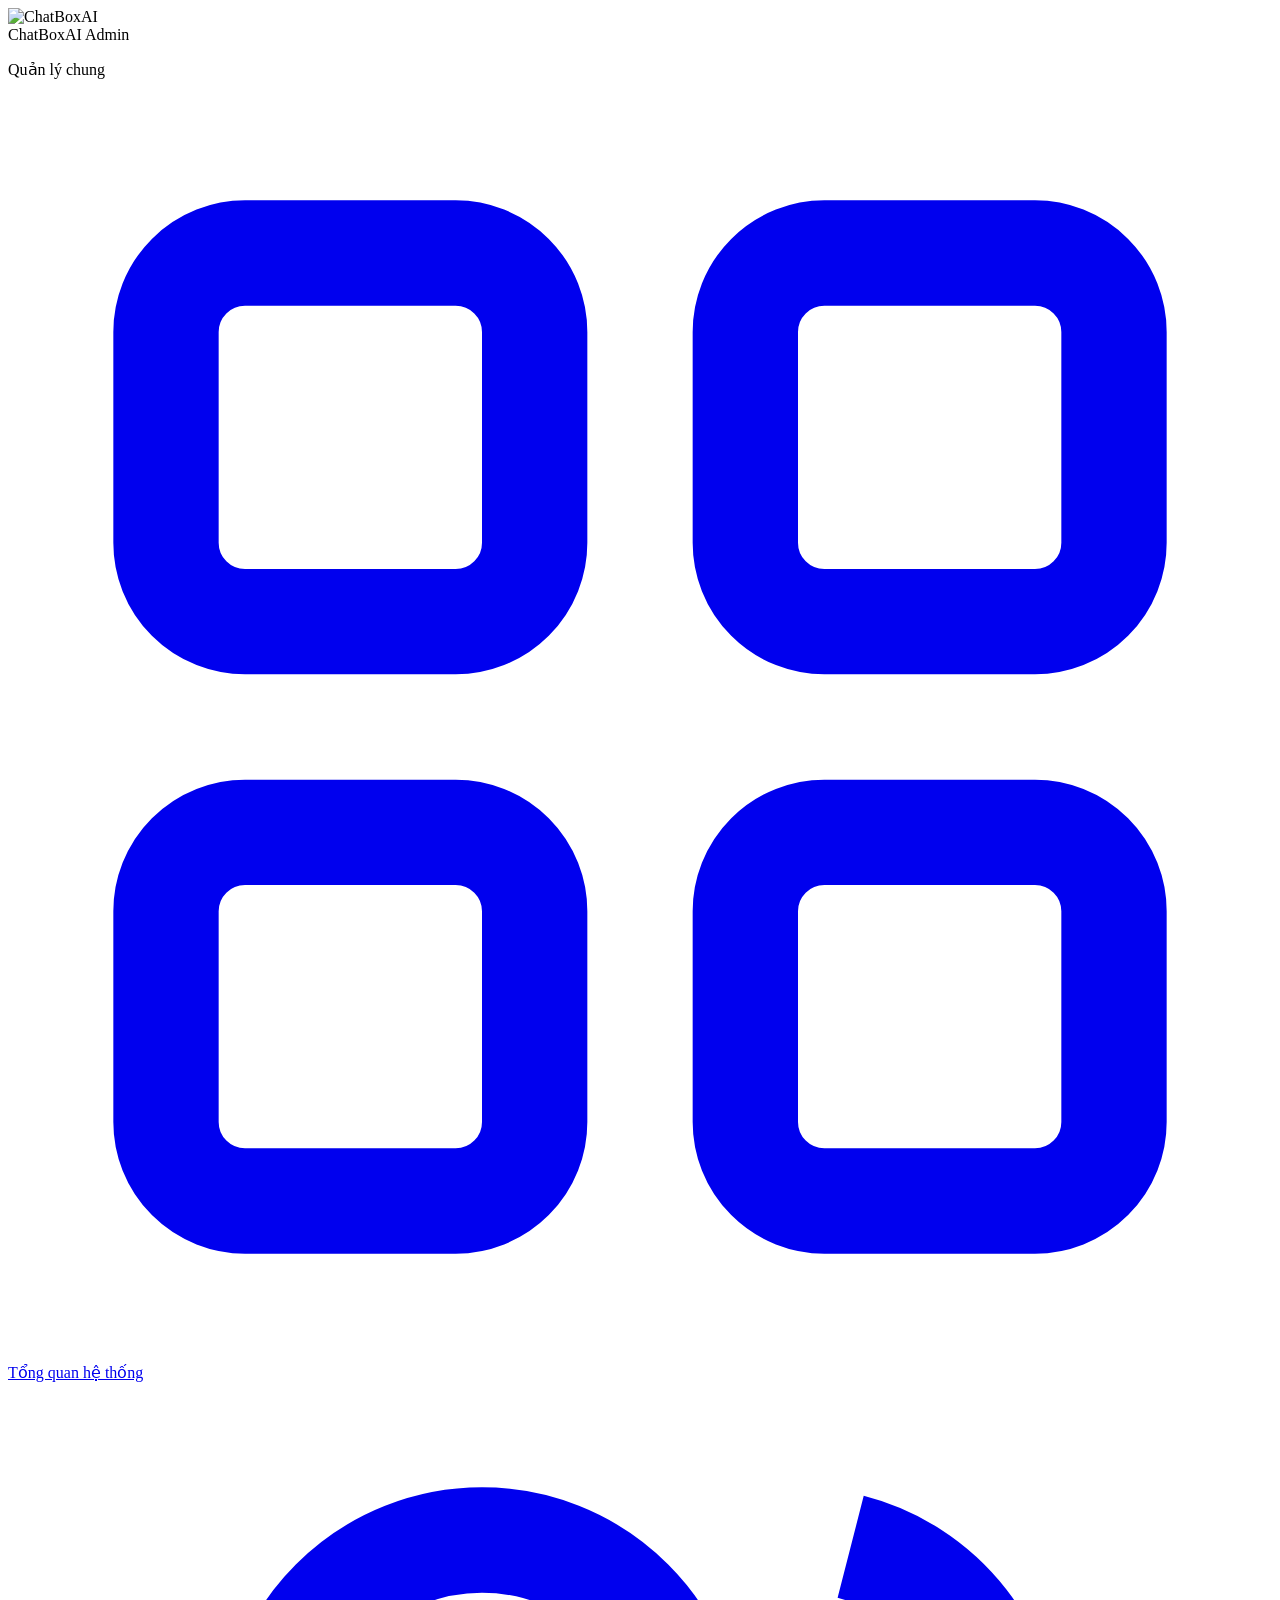
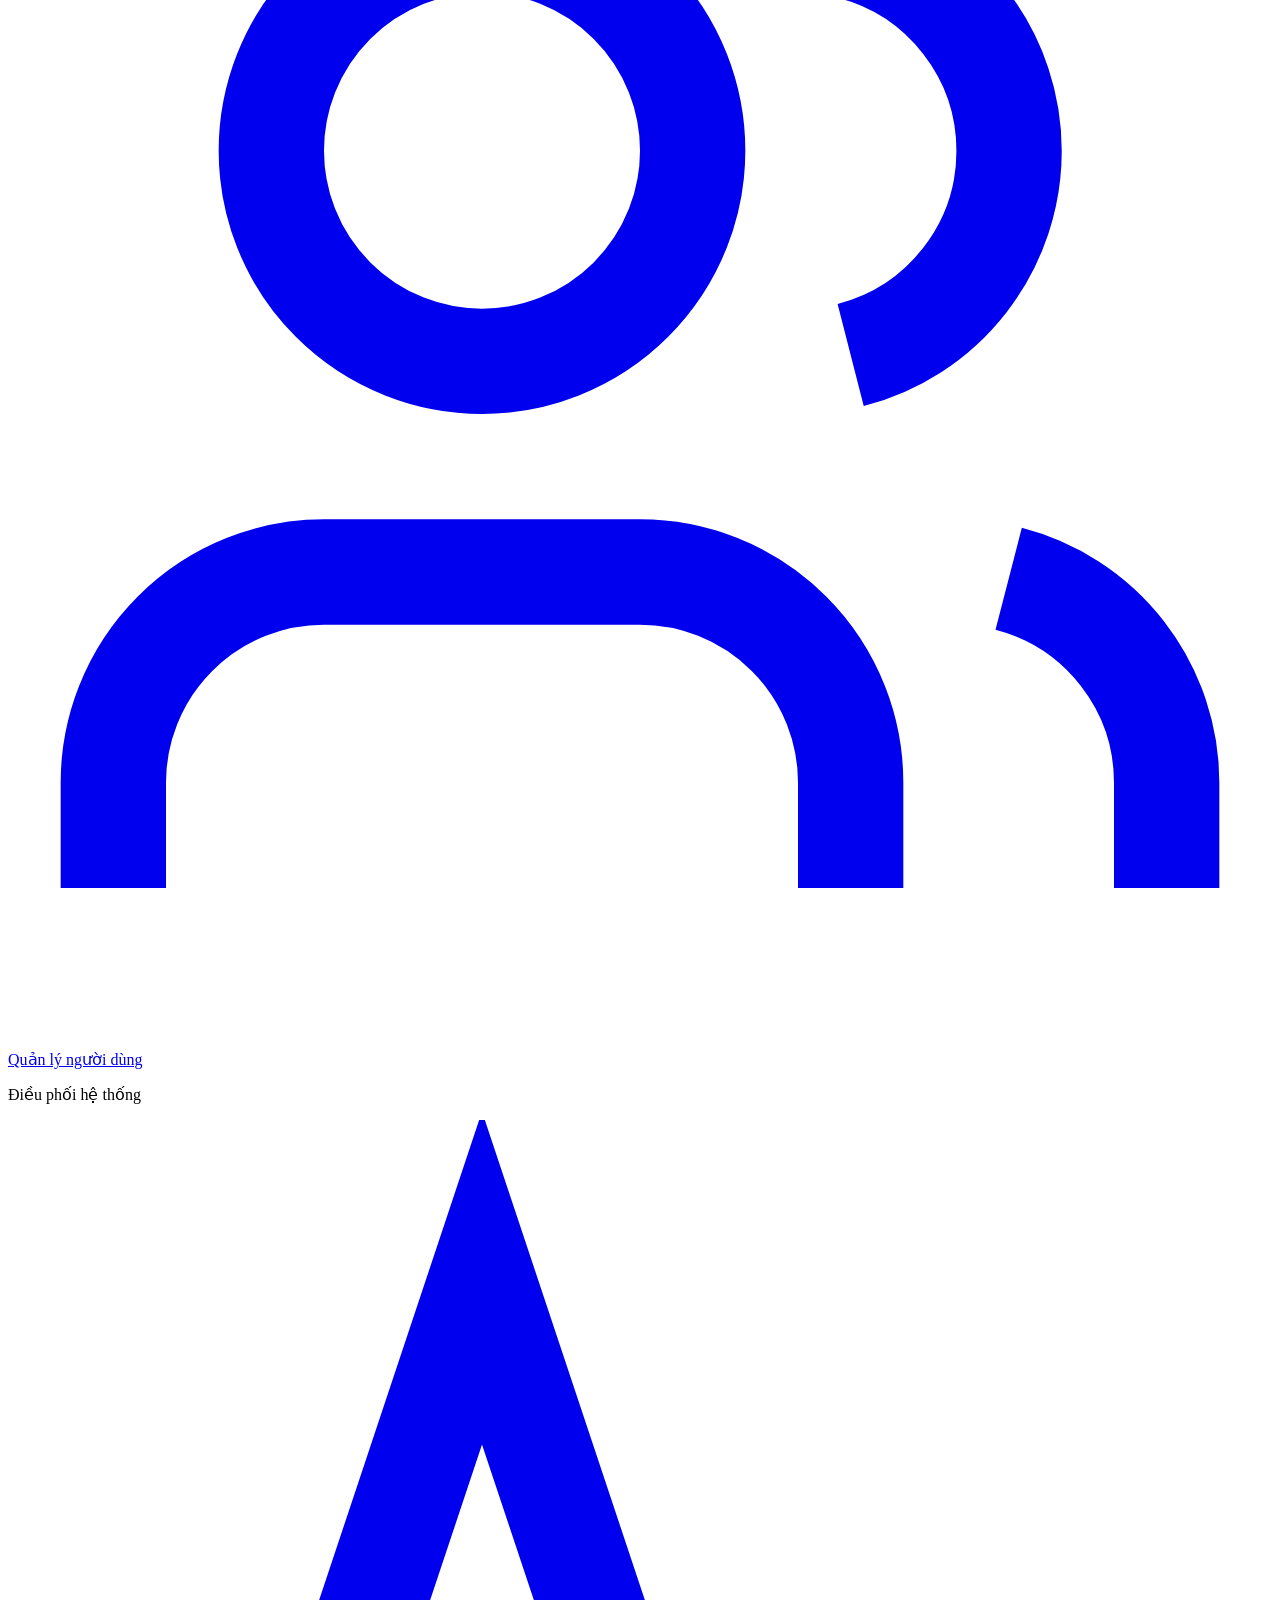
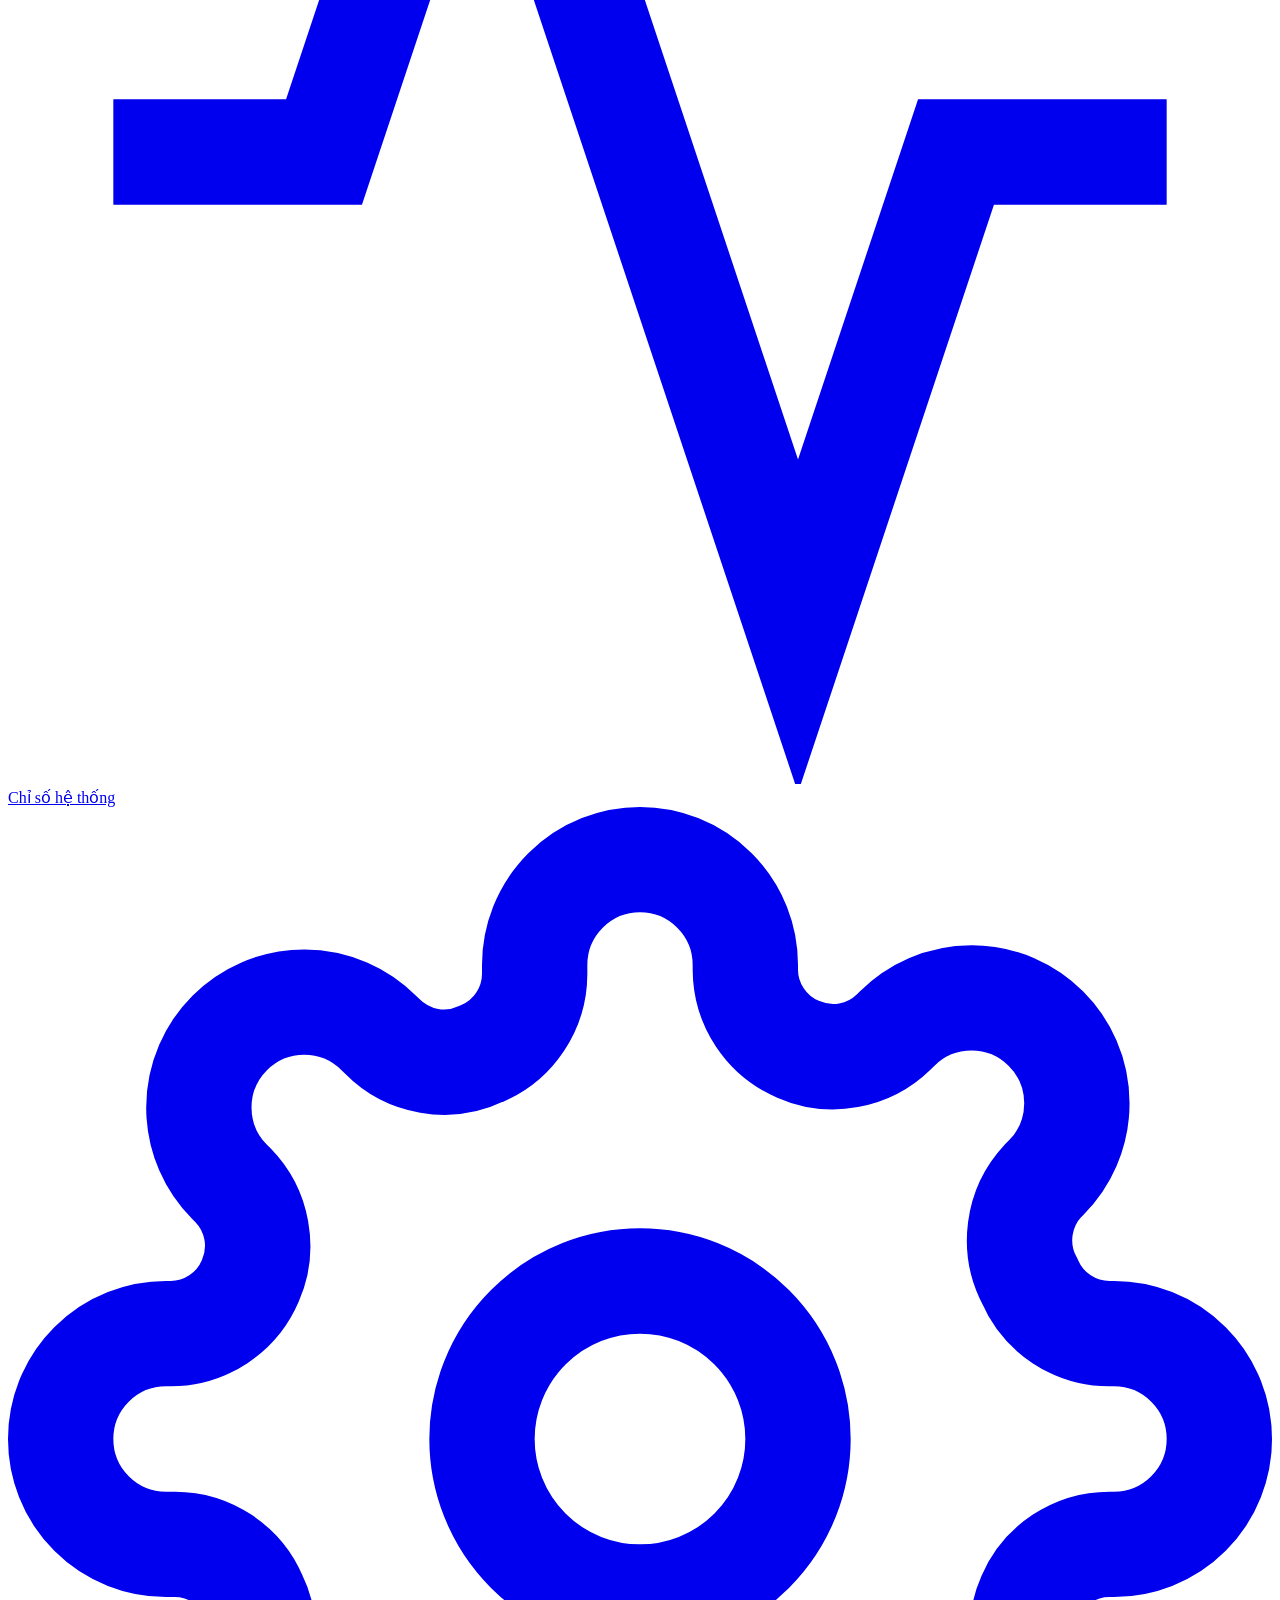
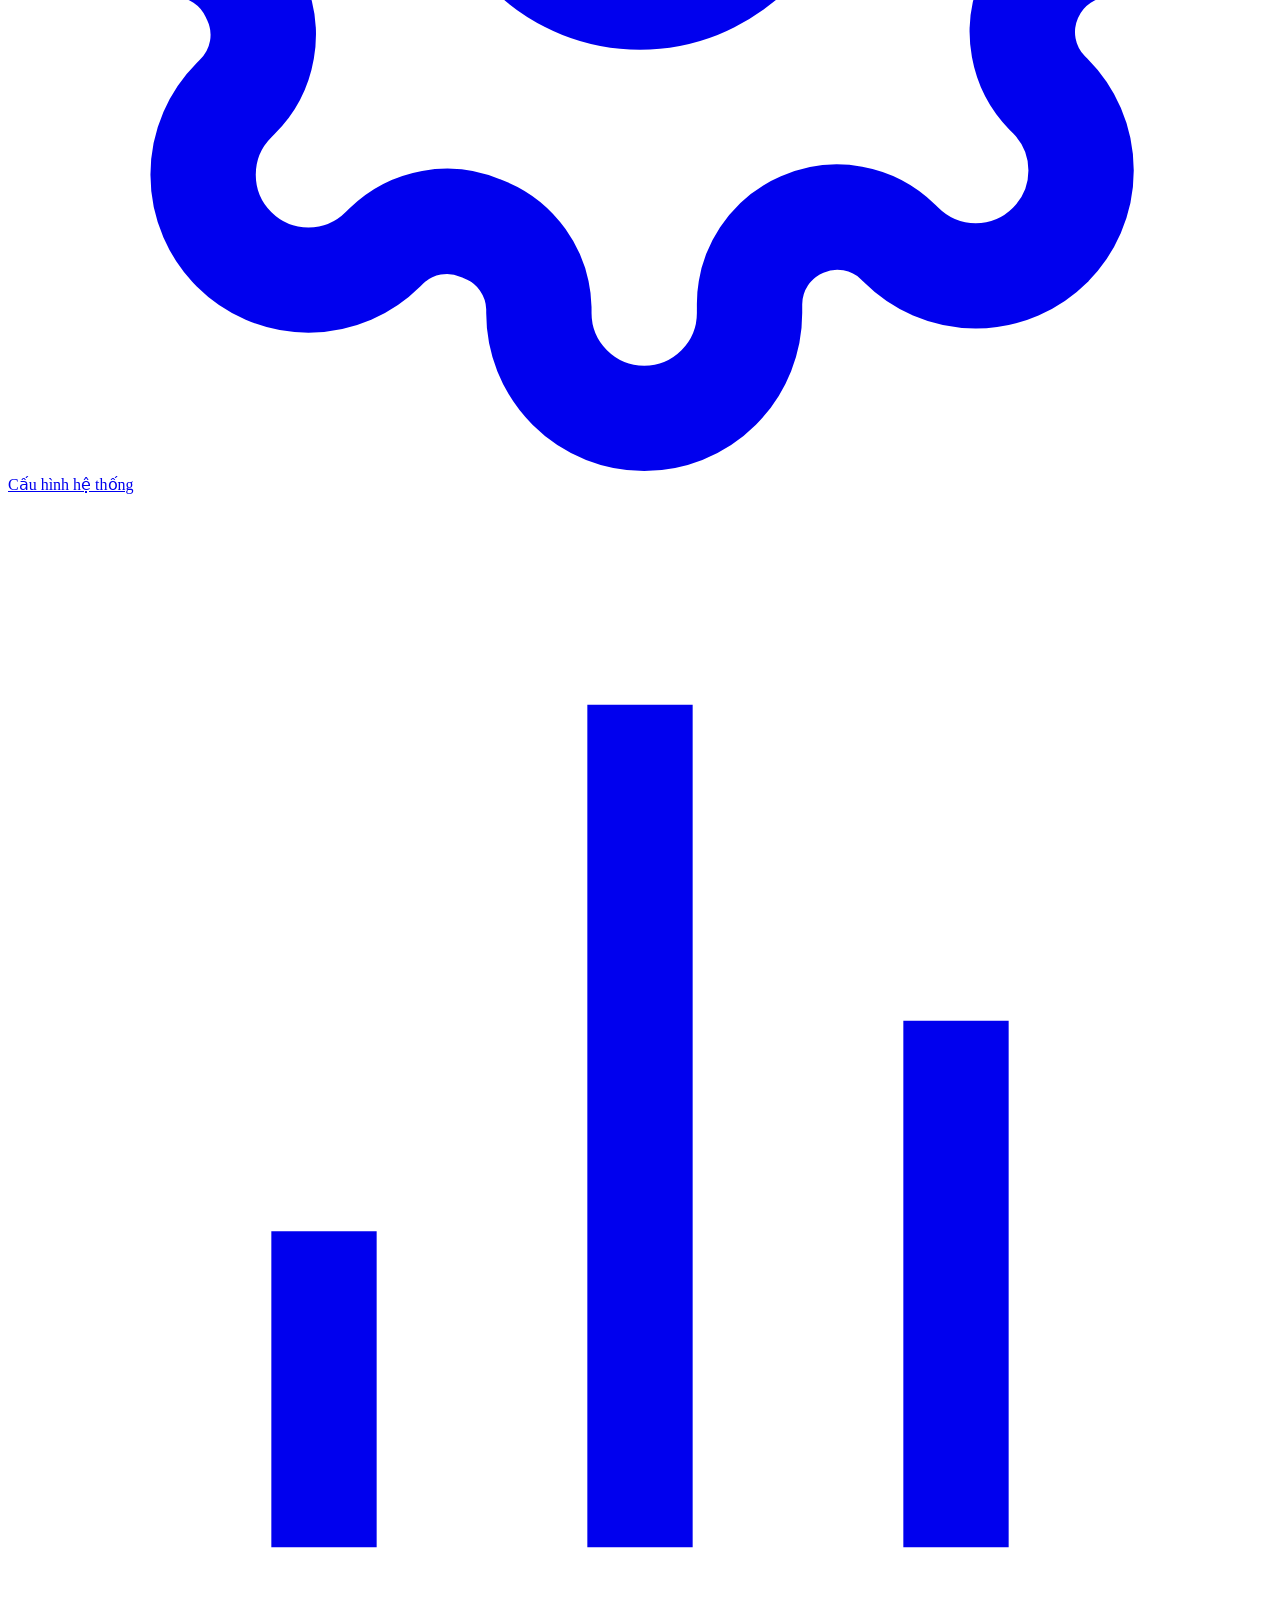
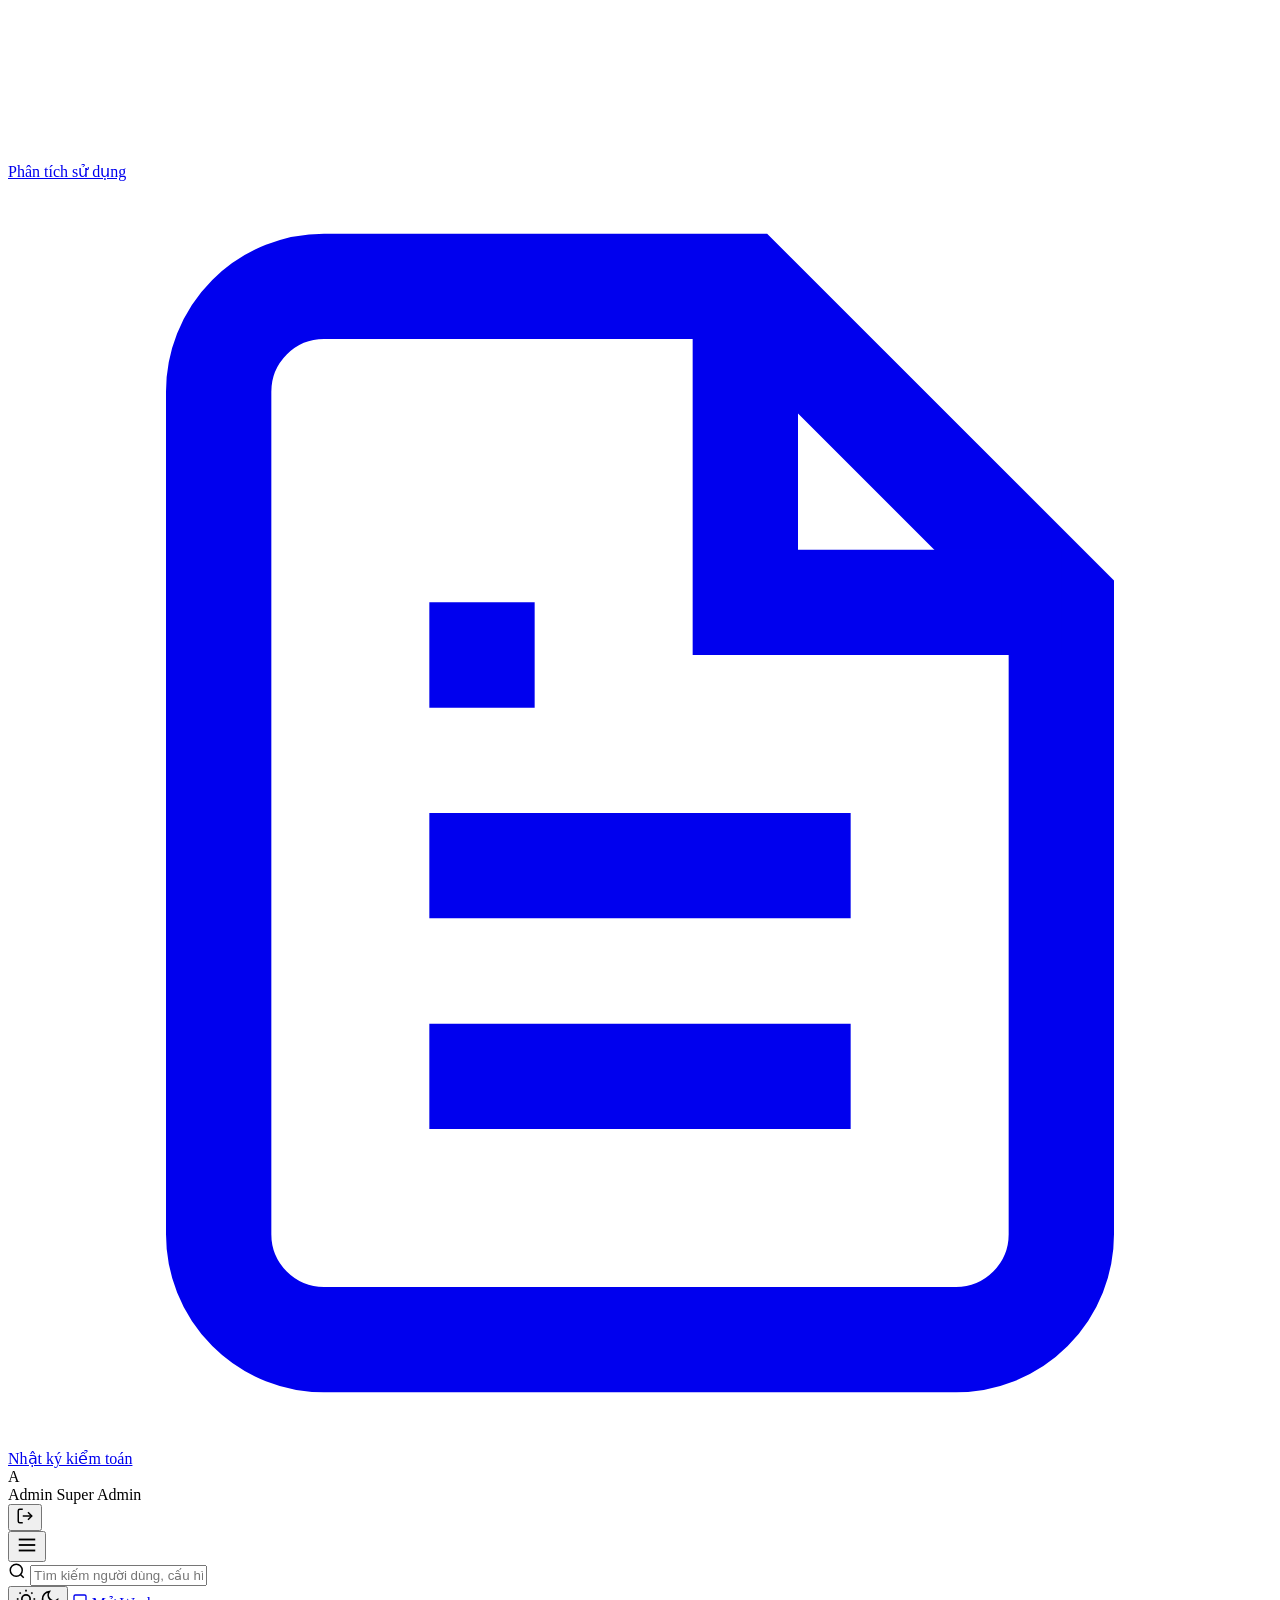
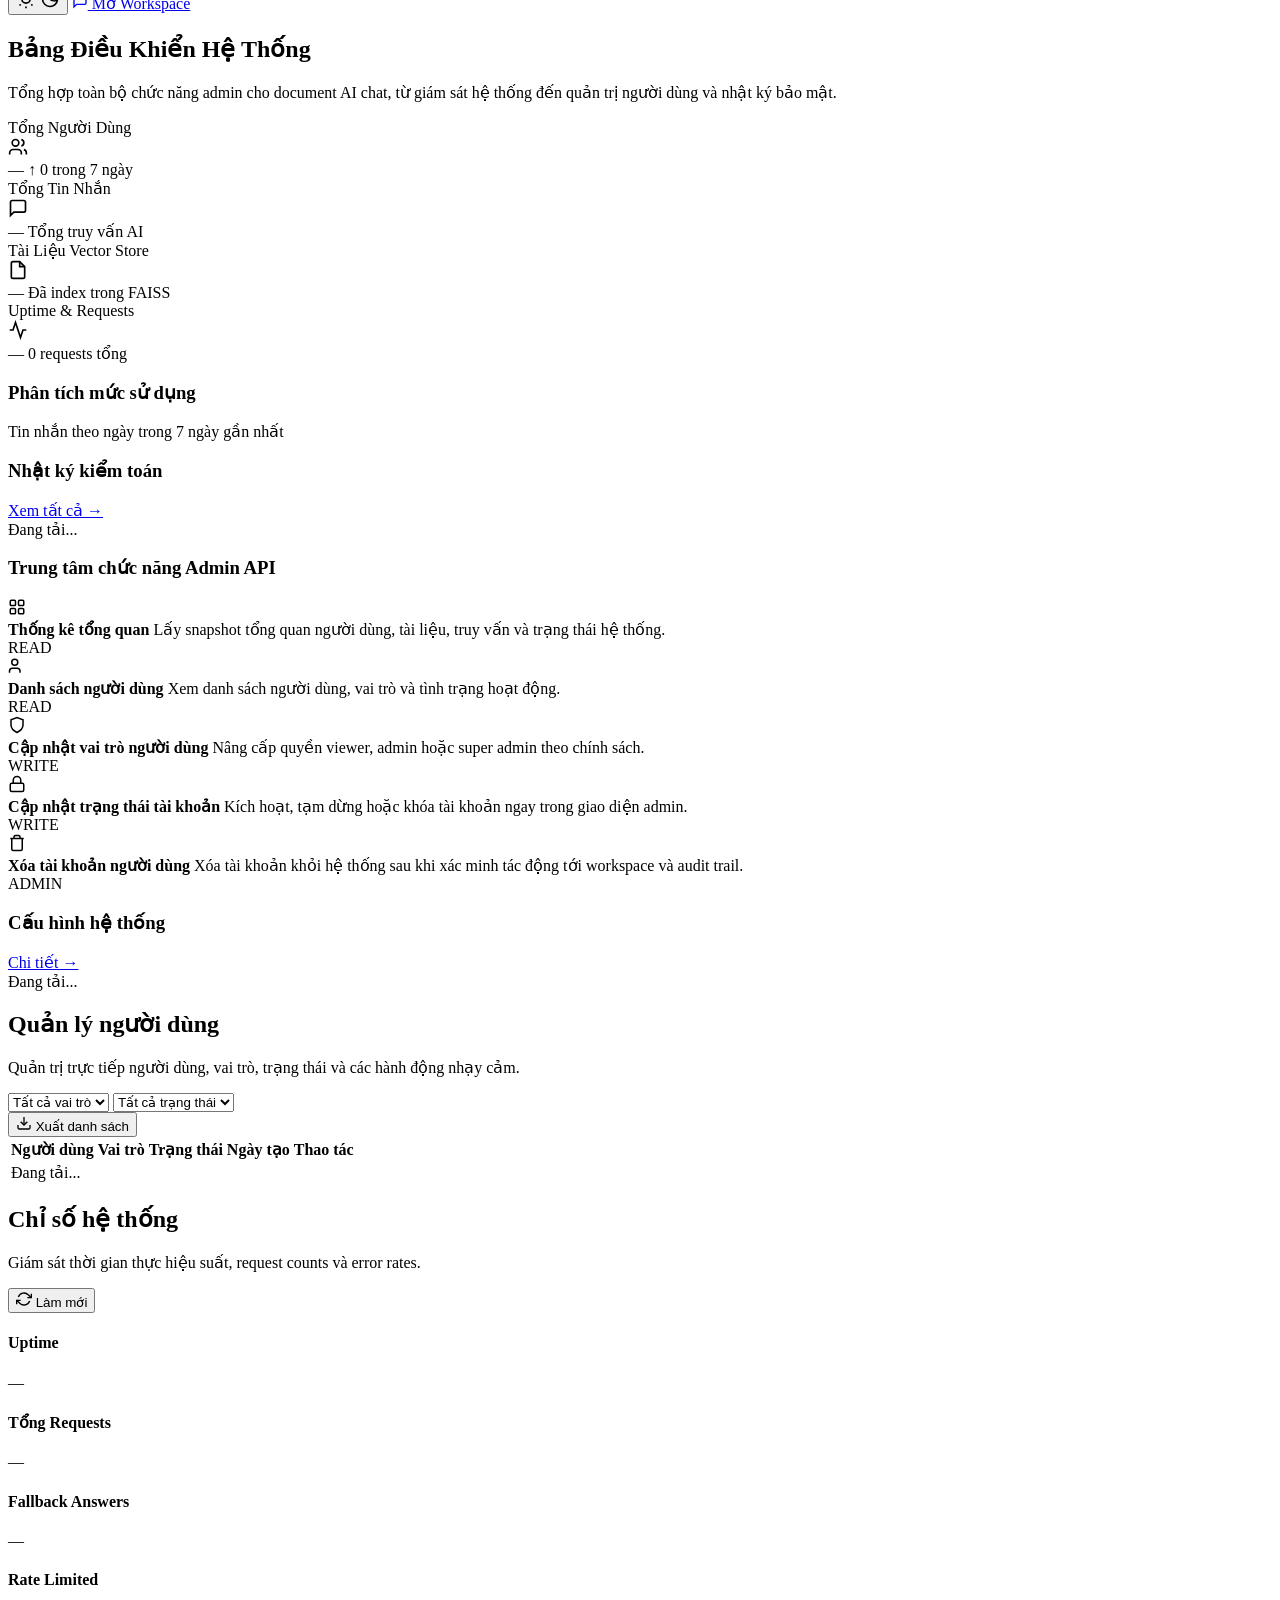
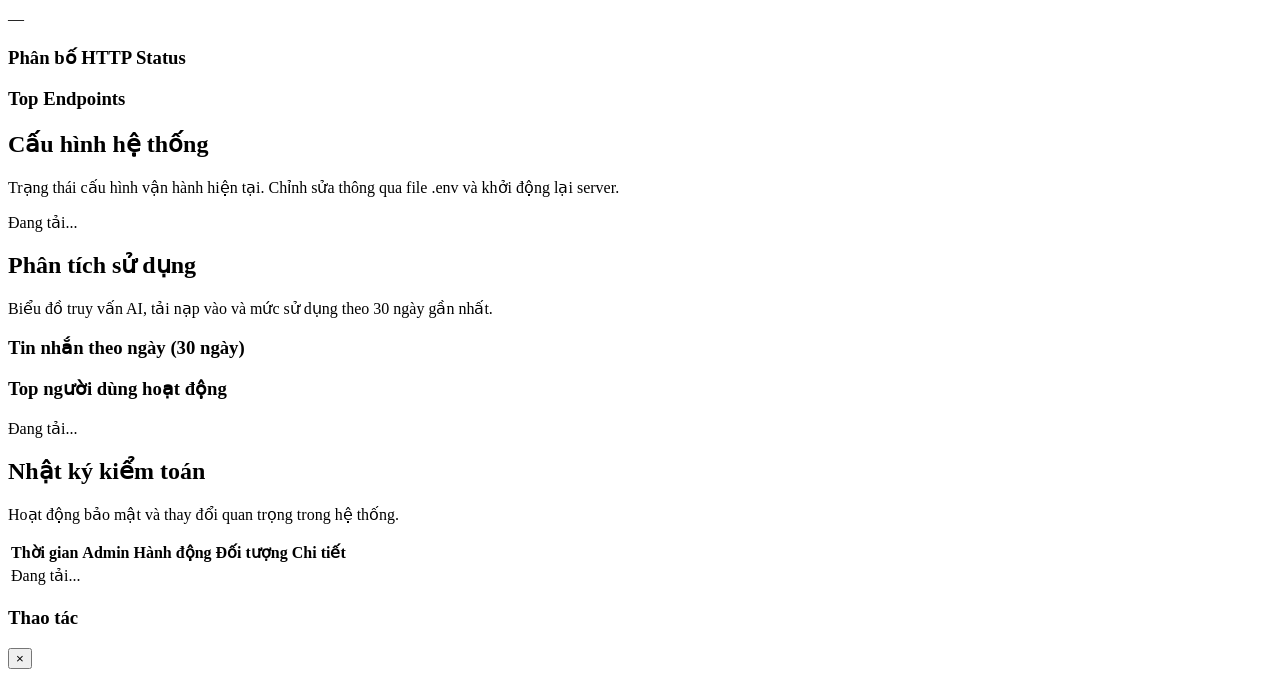
==== web/admin.html @ 2fe1cc99 "Add admin dashboard and change SQL tool" ====
<!DOCTYPE html>
<html lang="vi">
<head>
  <meta charset="UTF-8" />
  <meta name="viewport" content="width=device-width, initial-scale=1.0" />
  <title>ChatBoxAI Admin</title>
  <link rel="preconnect" href="https://fonts.googleapis.com" />
  <link rel="preconnect" href="https://fonts.gstatic.com" crossorigin />
  <link href="https://fonts.googleapis.com/css2?family=Plus+Jakarta+Sans:wght@400;500;600;700;800&display=swap" rel="stylesheet" />
  <link rel="stylesheet" href="/static/admin.css?v=1" />
</head>
<body>
  <!-- ========== SIDEBAR ========== -->
  <aside class="sidebar" id="sidebar">
    <div class="sidebar-top">
      <div class="sidebar-brand">
        <img src="/static/logo.svg" alt="ChatBoxAI" class="sidebar-logo" />
        <div class="sidebar-brand-text">
          <span class="sidebar-brand-name">ChatBoxAI</span>
          <span class="sidebar-brand-badge">Admin</span>
        </div>
      </div>

      <nav class="sidebar-nav">
        <p class="nav-group-label">Quản lý chung</p>
        <a class="nav-item active" data-page="dashboard" href="#">
          <svg class="nav-icon" viewBox="0 0 24 24" fill="none" stroke="currentColor" stroke-width="2"><rect x="3" y="3" width="7" height="7" rx="1.5"/><rect x="14" y="3" width="7" height="7" rx="1.5"/><rect x="3" y="14" width="7" height="7" rx="1.5"/><rect x="14" y="14" width="7" height="7" rx="1.5"/></svg>
          <span>Tổng quan hệ thống</span>
        </a>
        <a class="nav-item" data-page="users" href="#">
          <svg class="nav-icon" viewBox="0 0 24 24" fill="none" stroke="currentColor" stroke-width="2"><path d="M16 21v-2a4 4 0 0 0-4-4H6a4 4 0 0 0-4 4v2"/><circle cx="9" cy="7" r="4"/><path d="M22 21v-2a4 4 0 0 0-3-3.87"/><path d="M16 3.13a4 4 0 0 1 0 7.75"/></svg>
          <span>Quản lý người dùng</span>
        </a>

        <p class="nav-group-label">Điều phối hệ thống</p>
        <a class="nav-item" data-page="metrics" href="#">
          <svg class="nav-icon" viewBox="0 0 24 24" fill="none" stroke="currentColor" stroke-width="2"><polyline points="22 12 18 12 15 21 9 3 6 12 2 12"/></svg>
          <span>Chỉ số hệ thống</span>
        </a>
        <a class="nav-item" data-page="config" href="#">
          <svg class="nav-icon" viewBox="0 0 24 24" fill="none" stroke="currentColor" stroke-width="2"><circle cx="12" cy="12" r="3"/><path d="M19.4 15a1.65 1.65 0 0 0 .33 1.82l.06.06a2 2 0 0 1-2.83 2.83l-.06-.06a1.65 1.65 0 0 0-1.82-.33 1.65 1.65 0 0 0-1 1.51V21a2 2 0 0 1-4 0v-.09A1.65 1.65 0 0 0 9 19.4a1.65 1.65 0 0 0-1.82.33l-.06.06a2 2 0 0 1-2.83-2.83l.06-.06A1.65 1.65 0 0 0 4.68 15a1.65 1.65 0 0 0-1.51-1H3a2 2 0 0 1 0-4h.09A1.65 1.65 0 0 0 4.6 9a1.65 1.65 0 0 0-.33-1.82l-.06-.06a2 2 0 0 1 2.83-2.83l.06.06A1.65 1.65 0 0 0 9 4.68a1.65 1.65 0 0 0 1-1.51V3a2 2 0 0 1 4 0v.09a1.65 1.65 0 0 0 1 1.51 1.65 1.65 0 0 0 1.82-.33l.06-.06a2 2 0 0 1 2.83 2.83l-.06.06A1.65 1.65 0 0 0 19.4 9a1.65 1.65 0 0 0 1.51 1H21a2 2 0 0 1 0 4h-.09a1.65 1.65 0 0 0-1.51 1z"/></svg>
          <span>Cấu hình hệ thống</span>
        </a>
        <a class="nav-item" data-page="analytics" href="#">
          <svg class="nav-icon" viewBox="0 0 24 24" fill="none" stroke="currentColor" stroke-width="2"><line x1="18" y1="20" x2="18" y2="10"/><line x1="12" y1="20" x2="12" y2="4"/><line x1="6" y1="20" x2="6" y2="14"/></svg>
          <span>Phân tích sử dụng</span>
        </a>
        <a class="nav-item" data-page="audit" href="#">
          <svg class="nav-icon" viewBox="0 0 24 24" fill="none" stroke="currentColor" stroke-width="2"><path d="M14 2H6a2 2 0 0 0-2 2v16a2 2 0 0 0 2 2h12a2 2 0 0 0 2-2V8z"/><polyline points="14 2 14 8 20 8"/><line x1="16" y1="13" x2="8" y2="13"/><line x1="16" y1="17" x2="8" y2="17"/><polyline points="10 9 9 9 8 9"/></svg>
          <span>Nhật ký kiểm toán</span>
        </a>
      </nav>
    </div>

    <div class="sidebar-bottom">
      <div class="sidebar-user" id="sidebarUser">
        <div class="sidebar-user-avatar" id="userAvatarEl">A</div>
        <div class="sidebar-user-info">
          <span class="sidebar-user-name" id="userNameEl">Admin</span>
          <span class="sidebar-user-role">Super Admin</span>
        </div>
        <button class="sidebar-logout-btn" id="btnLogout" title="Đăng xuất">
          <svg viewBox="0 0 24 24" fill="none" stroke="currentColor" stroke-width="2" width="18" height="18"><path d="M9 21H5a2 2 0 0 1-2-2V5a2 2 0 0 1 2-2h4"/><polyline points="16 17 21 12 16 7"/><line x1="21" y1="12" x2="9" y2="12"/></svg>
        </button>
      </div>
    </div>
  </aside>

  <!-- ========== MOBILE OVERLAY ========== -->
  <div class="sidebar-overlay" id="sidebarOverlay"></div>

  <!-- ========== MAIN ========== -->
  <main class="main" id="main">
    <!-- TOP BAR -->
    <header class="topbar">
      <div class="topbar-left">
        <button class="topbar-menu-btn" id="btnMenuToggle" title="Menu">
          <svg viewBox="0 0 24 24" fill="none" stroke="currentColor" stroke-width="2" width="22" height="22"><line x1="3" y1="6" x2="21" y2="6"/><line x1="3" y1="12" x2="21" y2="12"/><line x1="3" y1="18" x2="21" y2="18"/></svg>
        </button>
        <div class="topbar-search">
          <svg class="topbar-search-icon" viewBox="0 0 24 24" fill="none" stroke="currentColor" stroke-width="2" width="18" height="18"><circle cx="11" cy="11" r="8"/><line x1="21" y1="21" x2="16.65" y2="16.65"/></svg>
          <input class="topbar-search-input" id="globalSearch" type="text" placeholder="Tìm kiếm người dùng, cấu hình..." />
        </div>
      </div>
      <div class="topbar-right">
        <button class="topbar-icon-btn" id="btnThemeToggle" title="Chế độ tối / sáng">
          <svg class="icon-sun" viewBox="0 0 24 24" fill="none" stroke="currentColor" stroke-width="2" width="20" height="20"><circle cx="12" cy="12" r="5"/><line x1="12" y1="1" x2="12" y2="3"/><line x1="12" y1="21" x2="12" y2="23"/><line x1="4.22" y1="4.22" x2="5.64" y2="5.64"/><line x1="18.36" y1="18.36" x2="19.78" y2="19.78"/><line x1="1" y1="12" x2="3" y2="12"/><line x1="21" y1="12" x2="23" y2="12"/><line x1="4.22" y1="19.78" x2="5.64" y2="18.36"/><line x1="18.36" y1="5.64" x2="19.78" y2="4.22"/></svg>
          <svg class="icon-moon" viewBox="0 0 24 24" fill="none" stroke="currentColor" stroke-width="2" width="20" height="20"><path d="M21 12.79A9 9 0 1 1 11.21 3 7 7 0 0 0 21 12.79z"/></svg>
        </button>
        <a href="/" class="btn-workspace">
          <svg viewBox="0 0 24 24" fill="none" stroke="currentColor" stroke-width="2" width="16" height="16"><path d="M21 15a2 2 0 0 1-2 2H7l-4 4V5a2 2 0 0 1 2-2h14a2 2 0 0 1 2 2z"/></svg>
          Mở Workspace
        </a>
      </div>
    </header>

    <!-- ========== PAGE: DASHBOARD ========== -->
    <section class="page page-dashboard active" id="pageDashboard">
      <div class="page-header">
        <div>
          <h1 class="page-title">Bảng Điều Khiển Hệ Thống</h1>
          <p class="page-subtitle">Tổng hợp toàn bộ chức năng admin cho document AI chat, từ giám sát hệ thống đến quản trị người dùng và nhật ký bảo mật.</p>
        </div>
      </div>

      <!-- Stat Cards -->
      <div class="stat-cards" id="statCards">
        <div class="stat-card">
          <div class="stat-card-header">
            <span class="stat-label">Tổng Người Dùng</span>
            <div class="stat-icon stat-icon-blue">
              <svg viewBox="0 0 24 24" fill="none" stroke="currentColor" stroke-width="2" width="20" height="20"><path d="M16 21v-2a4 4 0 0 0-4-4H6a4 4 0 0 0-4 4v2"/><circle cx="9" cy="7" r="4"/><path d="M22 21v-2a4 4 0 0 0-3-3.87"/><path d="M16 3.13a4 4 0 0 1 0 7.75"/></svg>
            </div>
          </div>
          <span class="stat-value" id="statUsers">—</span>
          <span class="stat-change stat-up" id="statUsersChange"><span class="stat-arrow">↑</span> <span id="statUsersRecent">0</span> trong 7 ngày</span>
        </div>
        <div class="stat-card">
          <div class="stat-card-header">
            <span class="stat-label">Tổng Tin Nhắn</span>
            <div class="stat-icon stat-icon-teal">
              <svg viewBox="0 0 24 24" fill="none" stroke="currentColor" stroke-width="2" width="20" height="20"><path d="M21 15a2 2 0 0 1-2 2H7l-4 4V5a2 2 0 0 1 2-2h14a2 2 0 0 1 2 2z"/></svg>
            </div>
          </div>
          <span class="stat-value" id="statMessages">—</span>
          <span class="stat-change stat-muted">Tổng truy vấn AI</span>
        </div>
        <div class="stat-card">
          <div class="stat-card-header">
            <span class="stat-label">Tài Liệu Vector Store</span>
            <div class="stat-icon stat-icon-amber">
              <svg viewBox="0 0 24 24" fill="none" stroke="currentColor" stroke-width="2" width="20" height="20"><path d="M14 2H6a2 2 0 0 0-2 2v16a2 2 0 0 0 2 2h12a2 2 0 0 0 2-2V8z"/><polyline points="14 2 14 8 20 8"/></svg>
            </div>
          </div>
          <span class="stat-value" id="statDocuments">—</span>
          <span class="stat-change stat-muted">Đã index trong FAISS</span>
        </div>
        <div class="stat-card">
          <div class="stat-card-header">
            <span class="stat-label">Uptime & Requests</span>
            <div class="stat-icon stat-icon-green">
              <svg viewBox="0 0 24 24" fill="none" stroke="currentColor" stroke-width="2" width="20" height="20"><polyline points="22 12 18 12 15 21 9 3 6 12 2 12"/></svg>
            </div>
          </div>
          <span class="stat-value" id="statUptime">—</span>
          <span class="stat-change stat-muted"><span id="statRequests">0</span> requests tổng</span>
        </div>
      </div>

      <!-- 2-col: Chart + Audit -->
      <div class="dashboard-grid">
        <div class="card card-chart">
          <div class="card-header">
            <h3 class="card-title">Phân tích mức sử dụng</h3>
            <span class="card-subtitle">Tin nhắn theo ngày trong 7 ngày gần nhất</span>
          </div>
          <div class="chart-container" id="chartContainer">
            <div class="chart-bars" id="chartBars"></div>
            <div class="chart-labels" id="chartLabels"></div>
          </div>
        </div>
        <div class="card card-audit-preview">
          <div class="card-header">
            <h3 class="card-title">Nhật ký kiểm toán</h3>
            <a href="#" class="card-link" data-goto="audit">Xem tất cả →</a>
          </div>
          <div class="audit-preview-list" id="auditPreviewList">
            <div class="empty-state">Đang tải...</div>
          </div>
        </div>
      </div>

      <!-- Quick Actions + Config Preview -->
      <div class="dashboard-grid">
        <div class="card card-actions">
          <div class="card-header">
            <h3 class="card-title">Trung tâm chức năng Admin API</h3>
          </div>
          <div class="action-list">
            <div class="action-item" data-goto="dashboard">
              <div class="action-icon action-icon-blue"><svg viewBox="0 0 24 24" fill="none" stroke="currentColor" stroke-width="2" width="18" height="18"><rect x="3" y="3" width="7" height="7" rx="1.5"/><rect x="14" y="3" width="7" height="7" rx="1.5"/><rect x="3" y="14" width="7" height="7" rx="1.5"/><rect x="14" y="14" width="7" height="7" rx="1.5"/></svg></div>
              <div class="action-text">
                <strong>Thống kê tổng quan</strong>
                <span>Lấy snapshot tổng quan người dùng, tài liệu, truy vấn và trạng thái hệ thống.</span>
              </div>
              <span class="action-badge badge-read">READ</span>
            </div>
            <div class="action-item" data-goto="users">
              <div class="action-icon action-icon-teal"><svg viewBox="0 0 24 24" fill="none" stroke="currentColor" stroke-width="2" width="18" height="18"><path d="M16 21v-2a4 4 0 0 0-4-4H6a4 4 0 0 0-4 4v2"/><circle cx="9" cy="7" r="4"/></svg></div>
              <div class="action-text">
                <strong>Danh sách người dùng</strong>
                <span>Xem danh sách người dùng, vai trò và tình trạng hoạt động.</span>
              </div>
              <span class="action-badge badge-read">READ</span>
            </div>
            <div class="action-item" data-goto="users">
              <div class="action-icon action-icon-amber"><svg viewBox="0 0 24 24" fill="none" stroke="currentColor" stroke-width="2" width="18" height="18"><path d="M12 22s8-4 8-10V5l-8-3-8 3v7c0 6 8 10 8 10z"/></svg></div>
              <div class="action-text">
                <strong>Cập nhật vai trò người dùng</strong>
                <span>Nâng cấp quyền viewer, admin hoặc super admin theo chính sách.</span>
              </div>
              <span class="action-badge badge-write">WRITE</span>
            </div>
            <div class="action-item" data-goto="users">
              <div class="action-icon action-icon-orange"><svg viewBox="0 0 24 24" fill="none" stroke="currentColor" stroke-width="2" width="18" height="18"><rect x="3" y="11" width="18" height="11" rx="2" ry="2"/><path d="M7 11V7a5 5 0 0 1 10 0v4"/></svg></div>
              <div class="action-text">
                <strong>Cập nhật trạng thái tài khoản</strong>
                <span>Kích hoạt, tạm dừng hoặc khóa tài khoản ngay trong giao diện admin.</span>
              </div>
              <span class="action-badge badge-write">WRITE</span>
            </div>
            <div class="action-item" data-goto="users">
              <div class="action-icon action-icon-red"><svg viewBox="0 0 24 24" fill="none" stroke="currentColor" stroke-width="2" width="18" height="18"><polyline points="3 6 5 6 21 6"/><path d="M19 6v14a2 2 0 0 1-2 2H7a2 2 0 0 1-2-2V6m3 0V4a2 2 0 0 1 2-2h4a2 2 0 0 1 2 2v2"/></svg></div>
              <div class="action-text">
                <strong>Xóa tài khoản người dùng</strong>
                <span>Xóa tài khoản khỏi hệ thống sau khi xác minh tác động tới workspace và audit trail.</span>
              </div>
              <span class="action-badge badge-admin">ADMIN</span>
            </div>
          </div>
        </div>
        <div class="card card-config-preview">
          <div class="card-header">
            <h3 class="card-title">Cấu hình hệ thống</h3>
            <a href="#" class="card-link" data-goto="config">Chi tiết →</a>
          </div>
          <div class="config-preview-list" id="configPreviewList">
            <div class="empty-state">Đang tải...</div>
          </div>
        </div>
      </div>
    </section>

    <!-- ========== PAGE: USERS ========== -->
    <section class="page page-users" id="pageUsers">
      <div class="page-header">
        <div>
          <h1 class="page-title">Quản lý người dùng</h1>
          <p class="page-subtitle">Quản trị trực tiếp người dùng, vai trò, trạng thái và các hành động nhạy cảm.</p>
        </div>
      </div>

      <div class="card">
        <div class="card-header card-header-users">
          <div class="user-filters">
            <select class="filter-select" id="filterRole">
              <option value="">Tất cả vai trò</option>
              <option value="admin">Admin</option>
              <option value="user">User</option>
            </select>
            <select class="filter-select" id="filterStatus">
              <option value="">Tất cả trạng thái</option>
              <option value="active">Active</option>
              <option value="inactive">Inactive</option>
            </select>
          </div>
          <button class="btn-export" id="btnExportUsers">
            <svg viewBox="0 0 24 24" fill="none" stroke="currentColor" stroke-width="2" width="16" height="16"><path d="M21 15v4a2 2 0 0 1-2 2H5a2 2 0 0 1-2-2v-4"/><polyline points="7 10 12 15 17 10"/><line x1="12" y1="15" x2="12" y2="3"/></svg>
            Xuất danh sách
          </button>
        </div>
        <div class="table-wrap">
          <table class="data-table" id="usersTable">
            <thead>
              <tr>
                <th>Người dùng</th>
                <th>Vai trò</th>
                <th>Trạng thái</th>
                <th>Ngày tạo</th>
                <th>Thao tác</th>
              </tr>
            </thead>
            <tbody id="usersTableBody">
              <tr><td colspan="5" class="empty-state">Đang tải...</td></tr>
            </tbody>
          </table>
        </div>
        <div class="table-footer" id="usersTableFooter">
          <span class="table-count" id="usersCount"></span>
          <div class="table-pagination" id="usersPagination"></div>
        </div>
      </div>
    </section>

    <!-- ========== PAGE: METRICS ========== -->
    <section class="page page-metrics" id="pageMetrics">
      <div class="page-header">
        <div>
          <h1 class="page-title">Chỉ số hệ thống</h1>
          <p class="page-subtitle">Giám sát thời gian thực hiệu suất, request counts và error rates.</p>
        </div>
        <button class="btn-refresh" id="btnRefreshMetrics">
          <svg viewBox="0 0 24 24" fill="none" stroke="currentColor" stroke-width="2" width="16" height="16"><polyline points="23 4 23 10 17 10"/><polyline points="1 20 1 14 7 14"/><path d="M3.51 9a9 9 0 0 1 14.85-3.36L23 10M1 14l4.64 4.36A9 9 0 0 0 20.49 15"/></svg>
          Làm mới
        </button>
      </div>

      <div class="metrics-grid" id="metricsGrid">
        <div class="card metric-card">
          <h4 class="metric-label">Uptime</h4>
          <span class="metric-value" id="metricUptime">—</span>
        </div>
        <div class="card metric-card">
          <h4 class="metric-label">Tổng Requests</h4>
          <span class="metric-value" id="metricRequests">—</span>
        </div>
        <div class="card metric-card">
          <h4 class="metric-label">Fallback Answers</h4>
          <span class="metric-value" id="metricFallback">—</span>
        </div>
        <div class="card metric-card">
          <h4 class="metric-label">Rate Limited</h4>
          <span class="metric-value" id="metricRateLimited">—</span>
        </div>
      </div>

      <div class="dashboard-grid">
        <div class="card">
          <div class="card-header"><h3 class="card-title">Phân bố HTTP Status</h3></div>
          <div class="status-bars" id="statusBars"></div>
        </div>
        <div class="card">
          <div class="card-header"><h3 class="card-title">Top Endpoints</h3></div>
          <div class="endpoint-list" id="endpointList"></div>
        </div>
      </div>
    </section>

    <!-- ========== PAGE: CONFIG ========== -->
    <section class="page page-config" id="pageConfig">
      <div class="page-header">
        <div>
          <h1 class="page-title">Cấu hình hệ thống</h1>
          <p class="page-subtitle">Trạng thái cấu hình vận hành hiện tại. Chỉnh sửa thông qua file .env và khởi động lại server.</p>
        </div>
      </div>
      <div class="card">
        <div class="config-grid" id="configGrid">
          <div class="empty-state">Đang tải...</div>
        </div>
      </div>
    </section>

    <!-- ========== PAGE: ANALYTICS ========== -->
    <section class="page page-analytics" id="pageAnalytics">
      <div class="page-header">
        <div>
          <h1 class="page-title">Phân tích sử dụng</h1>
          <p class="page-subtitle">Biểu đồ truy vấn AI, tải nạp vào và mức sử dụng theo 30 ngày gần nhất.</p>
        </div>
      </div>

      <div class="card">
        <div class="card-header"><h3 class="card-title">Tin nhắn theo ngày (30 ngày)</h3></div>
        <div class="chart-container chart-large" id="analyticsChartContainer">
          <div class="chart-bars" id="analyticsChartBars"></div>
          <div class="chart-labels" id="analyticsChartLabels"></div>
        </div>
      </div>

      <div class="card">
        <div class="card-header"><h3 class="card-title">Top người dùng hoạt động</h3></div>
        <div class="top-users-list" id="topUsersList">
          <div class="empty-state">Đang tải...</div>
        </div>
      </div>
    </section>

    <!-- ========== PAGE: AUDIT ========== -->
    <section class="page page-audit" id="pageAudit">
      <div class="page-header">
        <div>
          <h1 class="page-title">Nhật ký kiểm toán</h1>
          <p class="page-subtitle">Hoạt động bảo mật và thay đổi quan trọng trong hệ thống.</p>
        </div>
      </div>
      <div class="card">
        <div class="table-wrap">
          <table class="data-table" id="auditTable">
            <thead>
              <tr>
                <th>Thời gian</th>
                <th>Admin</th>
                <th>Hành động</th>
                <th>Đối tượng</th>
                <th>Chi tiết</th>
              </tr>
            </thead>
            <tbody id="auditTableBody">
              <tr><td colspan="5" class="empty-state">Đang tải...</td></tr>
            </tbody>
          </table>
        </div>
        <div class="table-footer" id="auditTableFooter">
          <span class="table-count" id="auditCount"></span>
          <div class="table-pagination" id="auditPagination"></div>
        </div>
      </div>
    </section>
  </main>

  <!-- ========== MODAL: User Actions ========== -->
  <div class="modal-overlay" id="modalOverlay">
    <div class="modal" id="modal">
      <div class="modal-header">
        <h3 class="modal-title" id="modalTitle">Thao tác</h3>
        <button class="modal-close" id="modalClose">×</button>
      </div>
      <div class="modal-body" id="modalBody"></div>
      <div class="modal-footer" id="modalFooter"></div>
    </div>
  </div>

  <!-- Toast container -->
  <div class="toast-container" id="toastContainer"></div>

  <script src="/static/admin.js?v=1" defer></script>
</body>
</html>
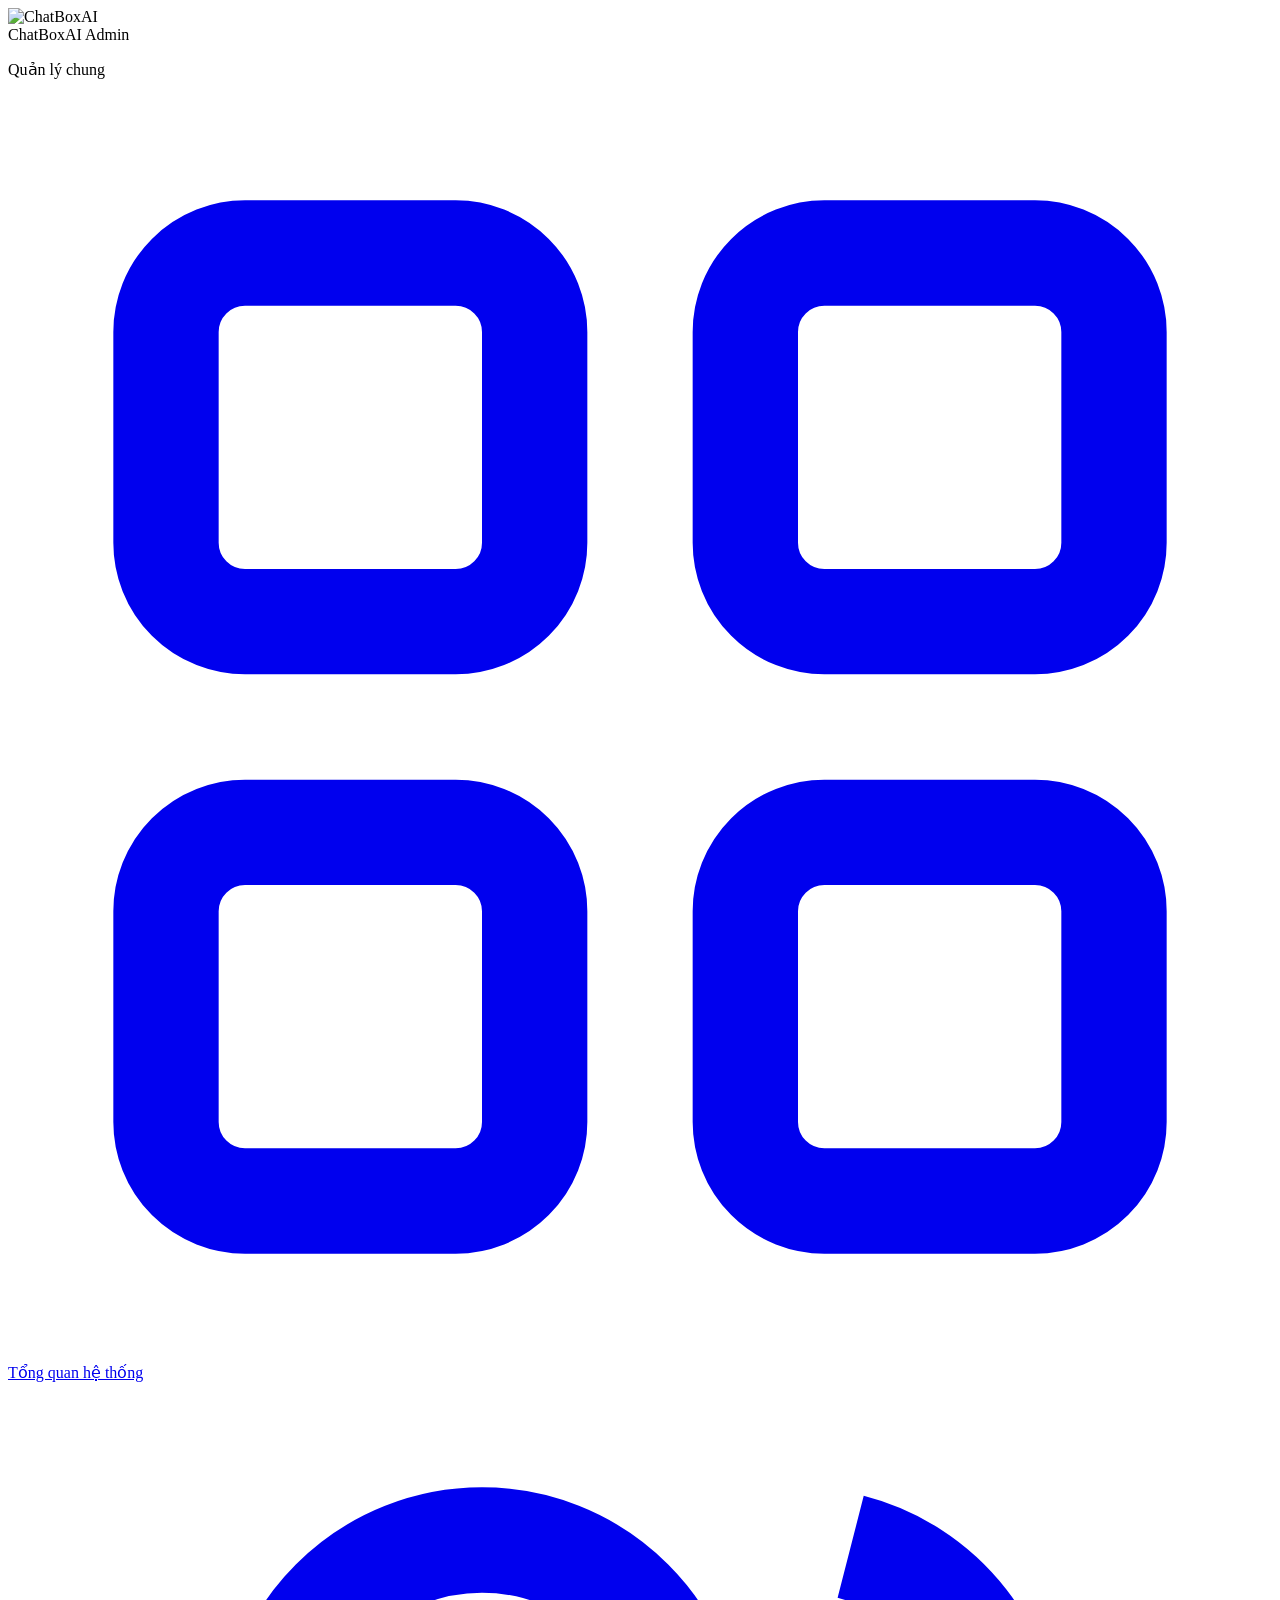
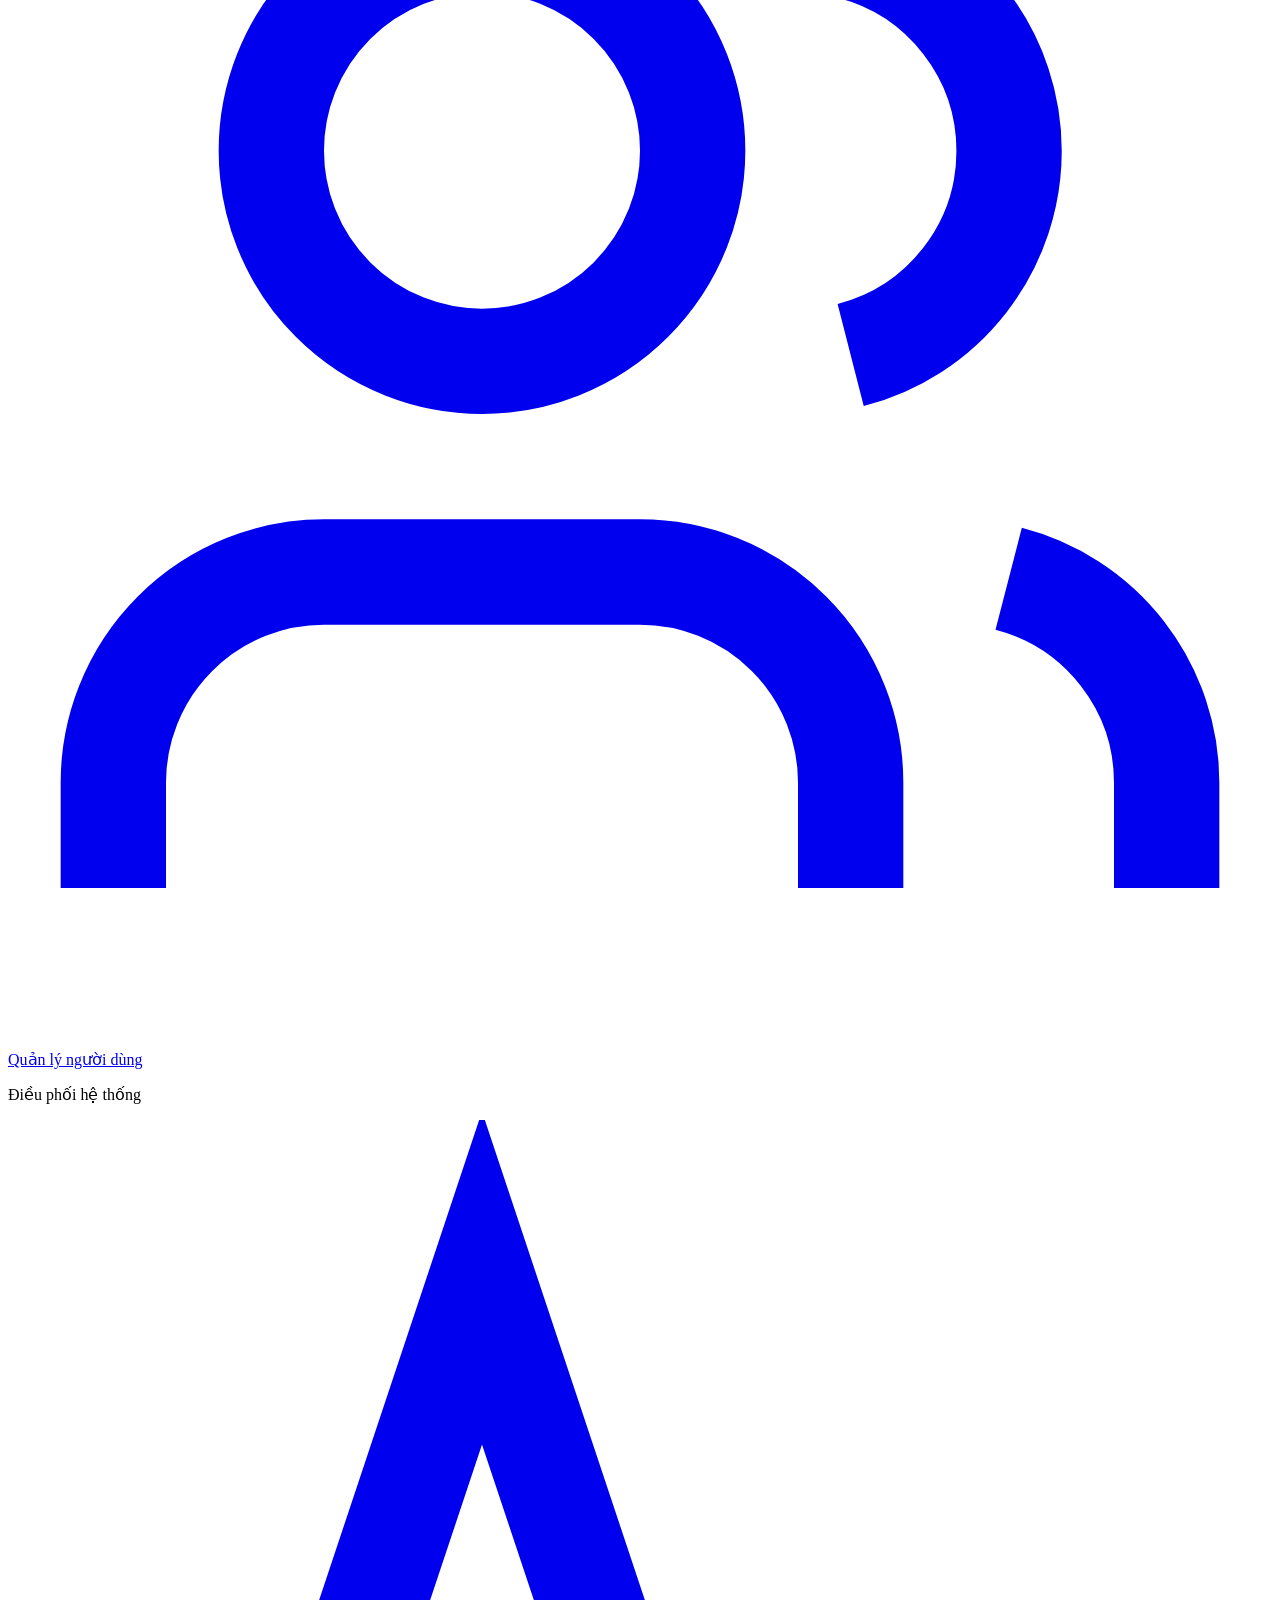
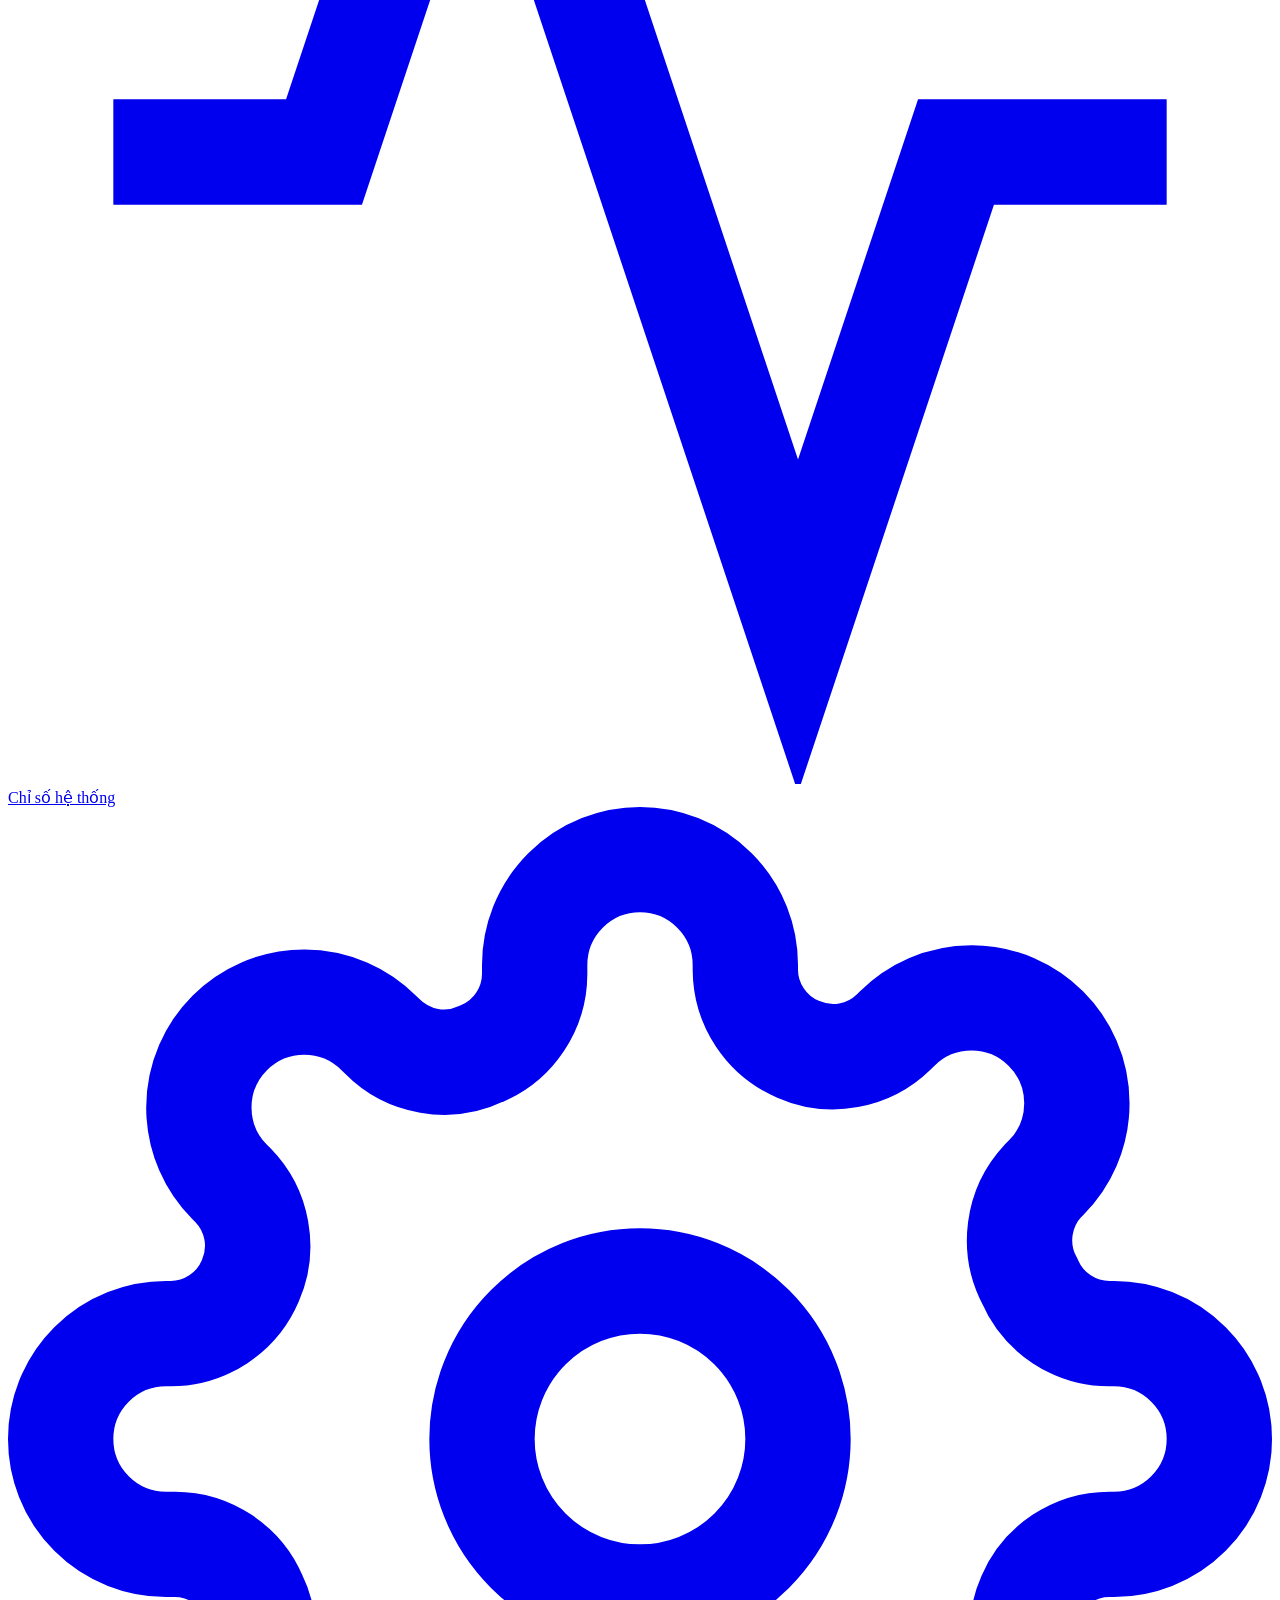
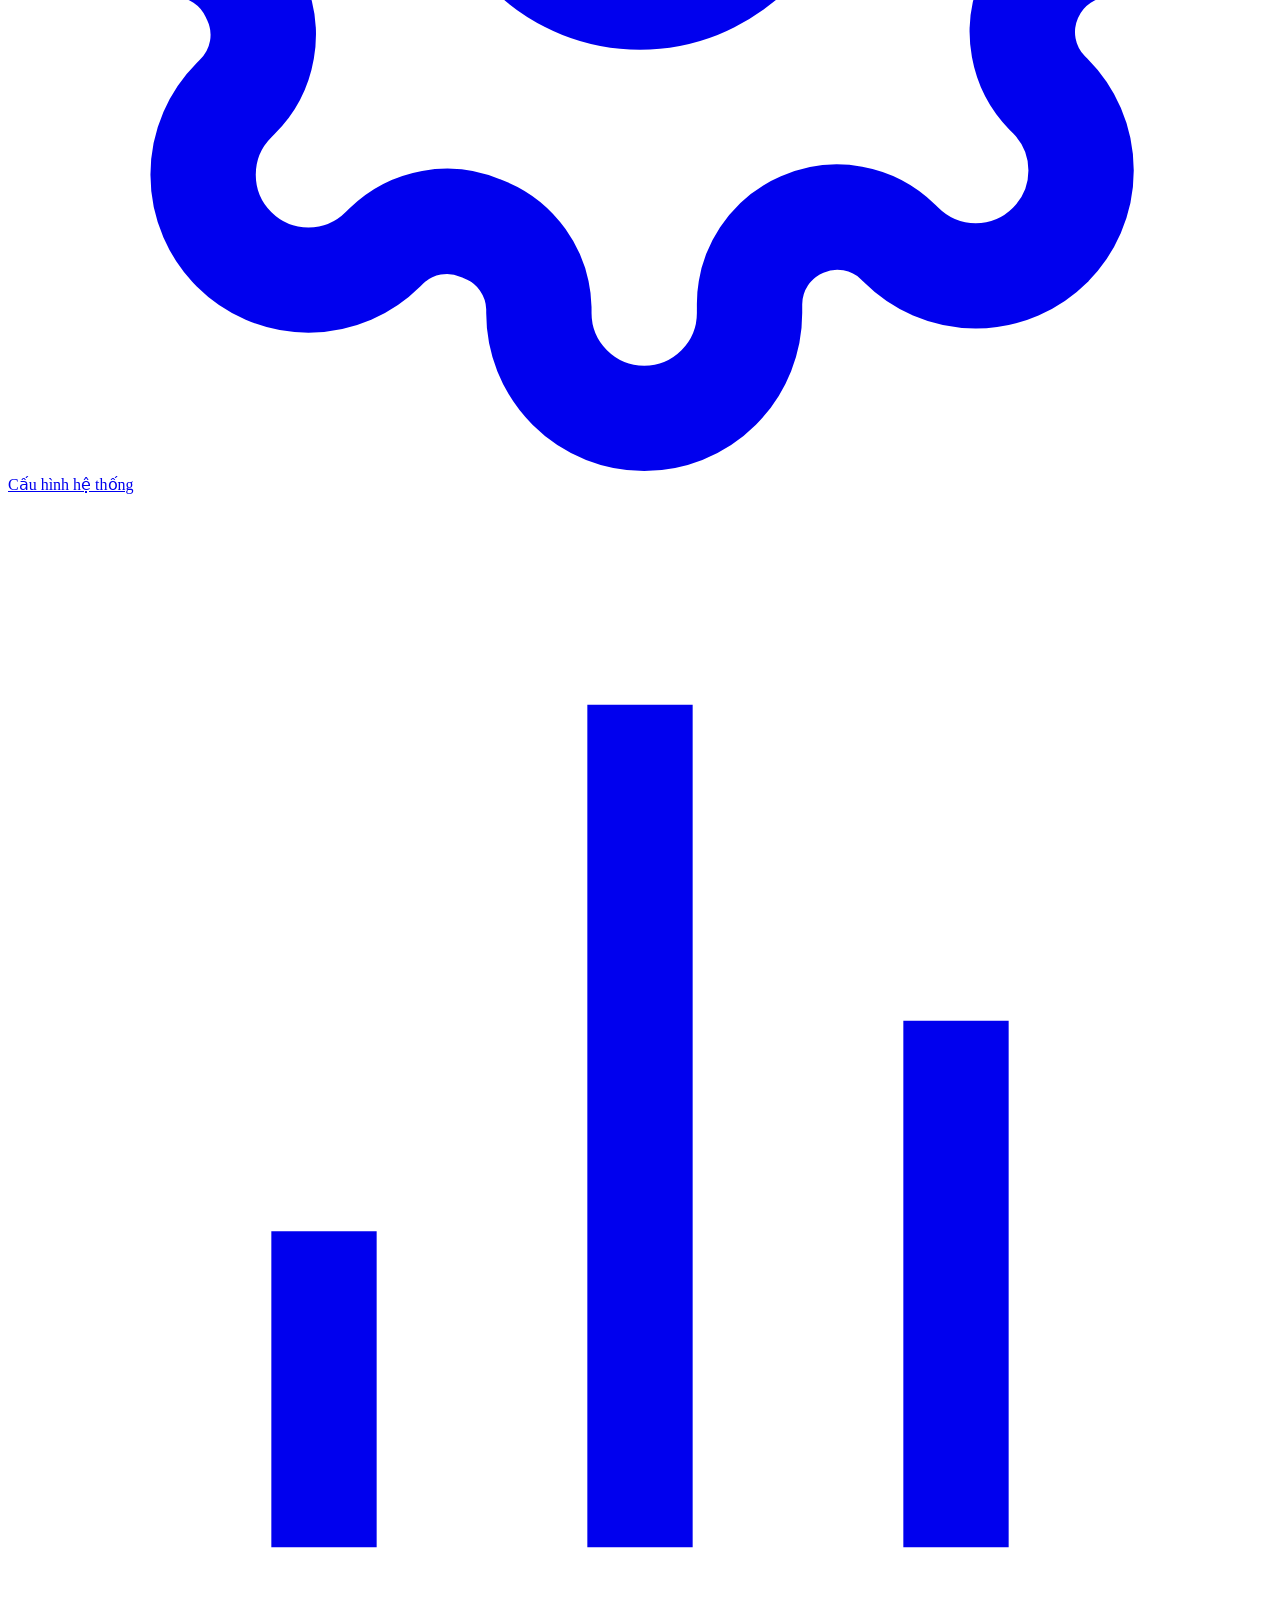
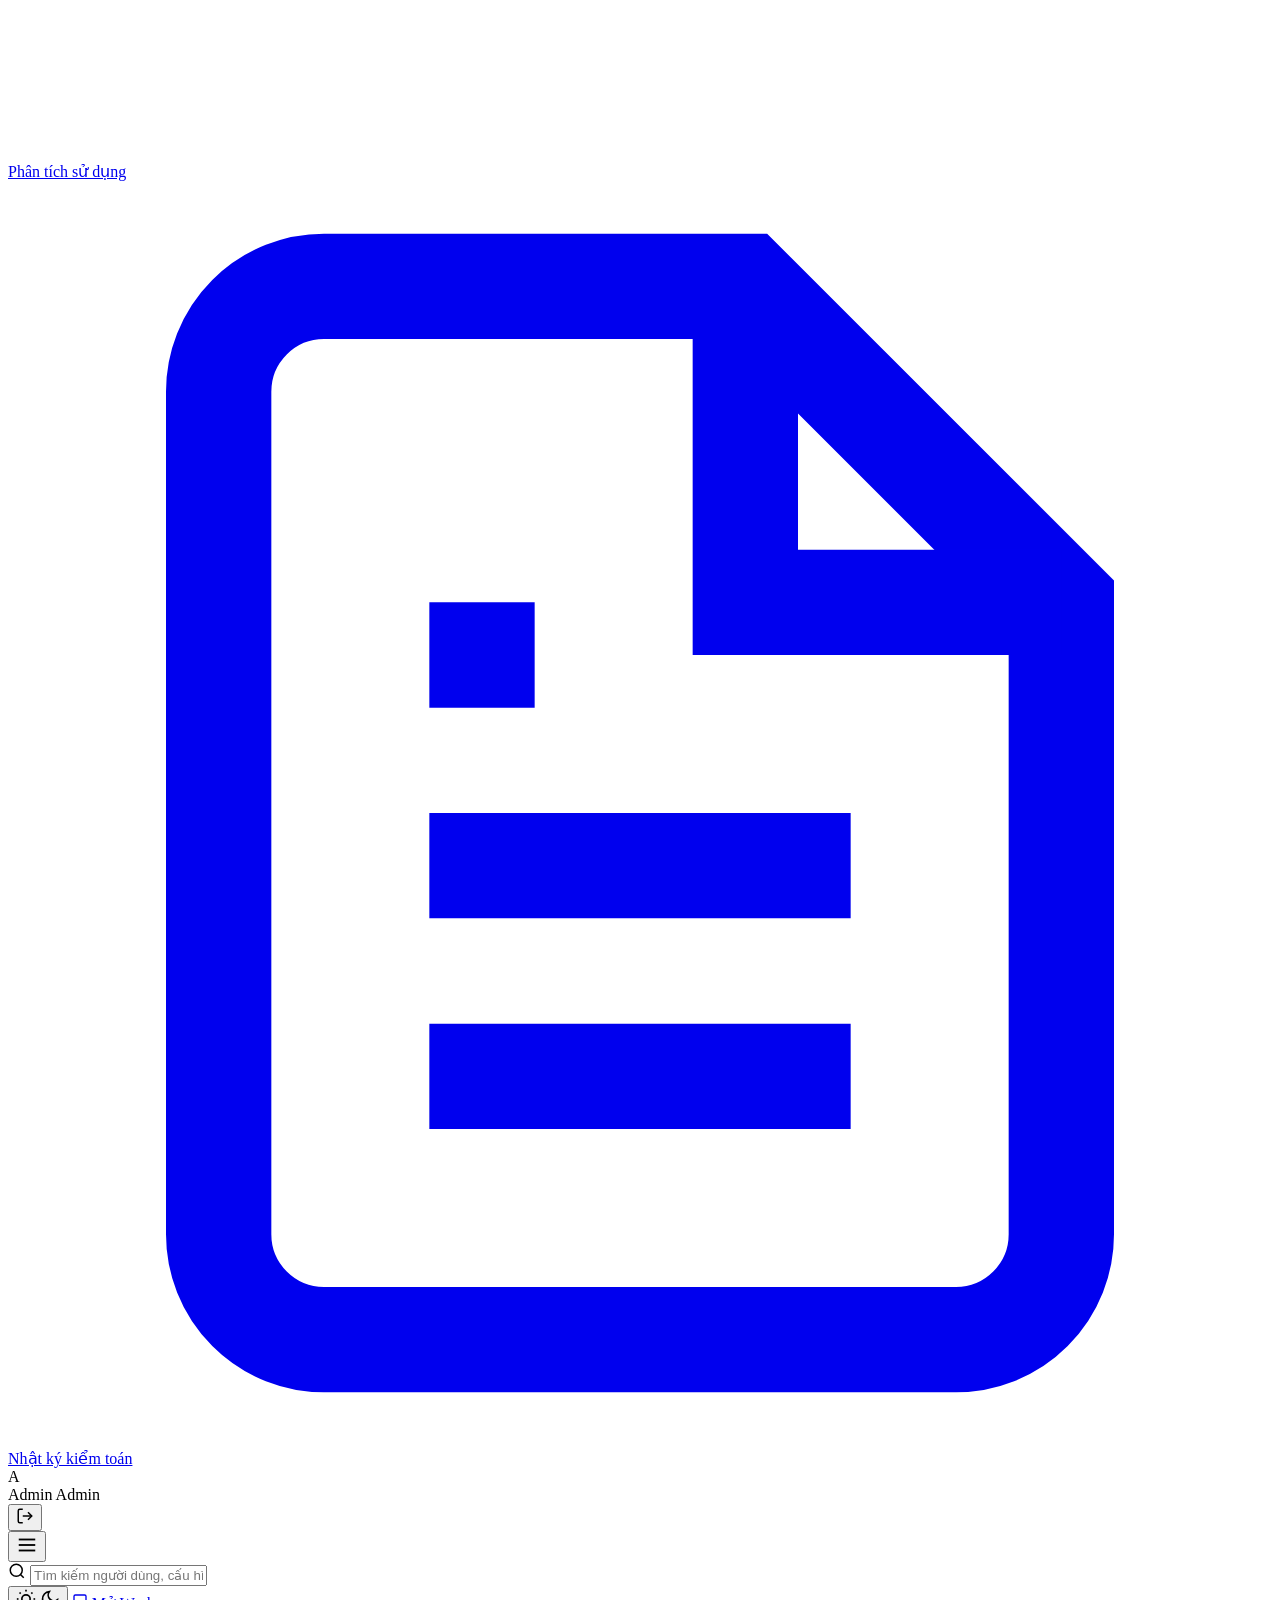
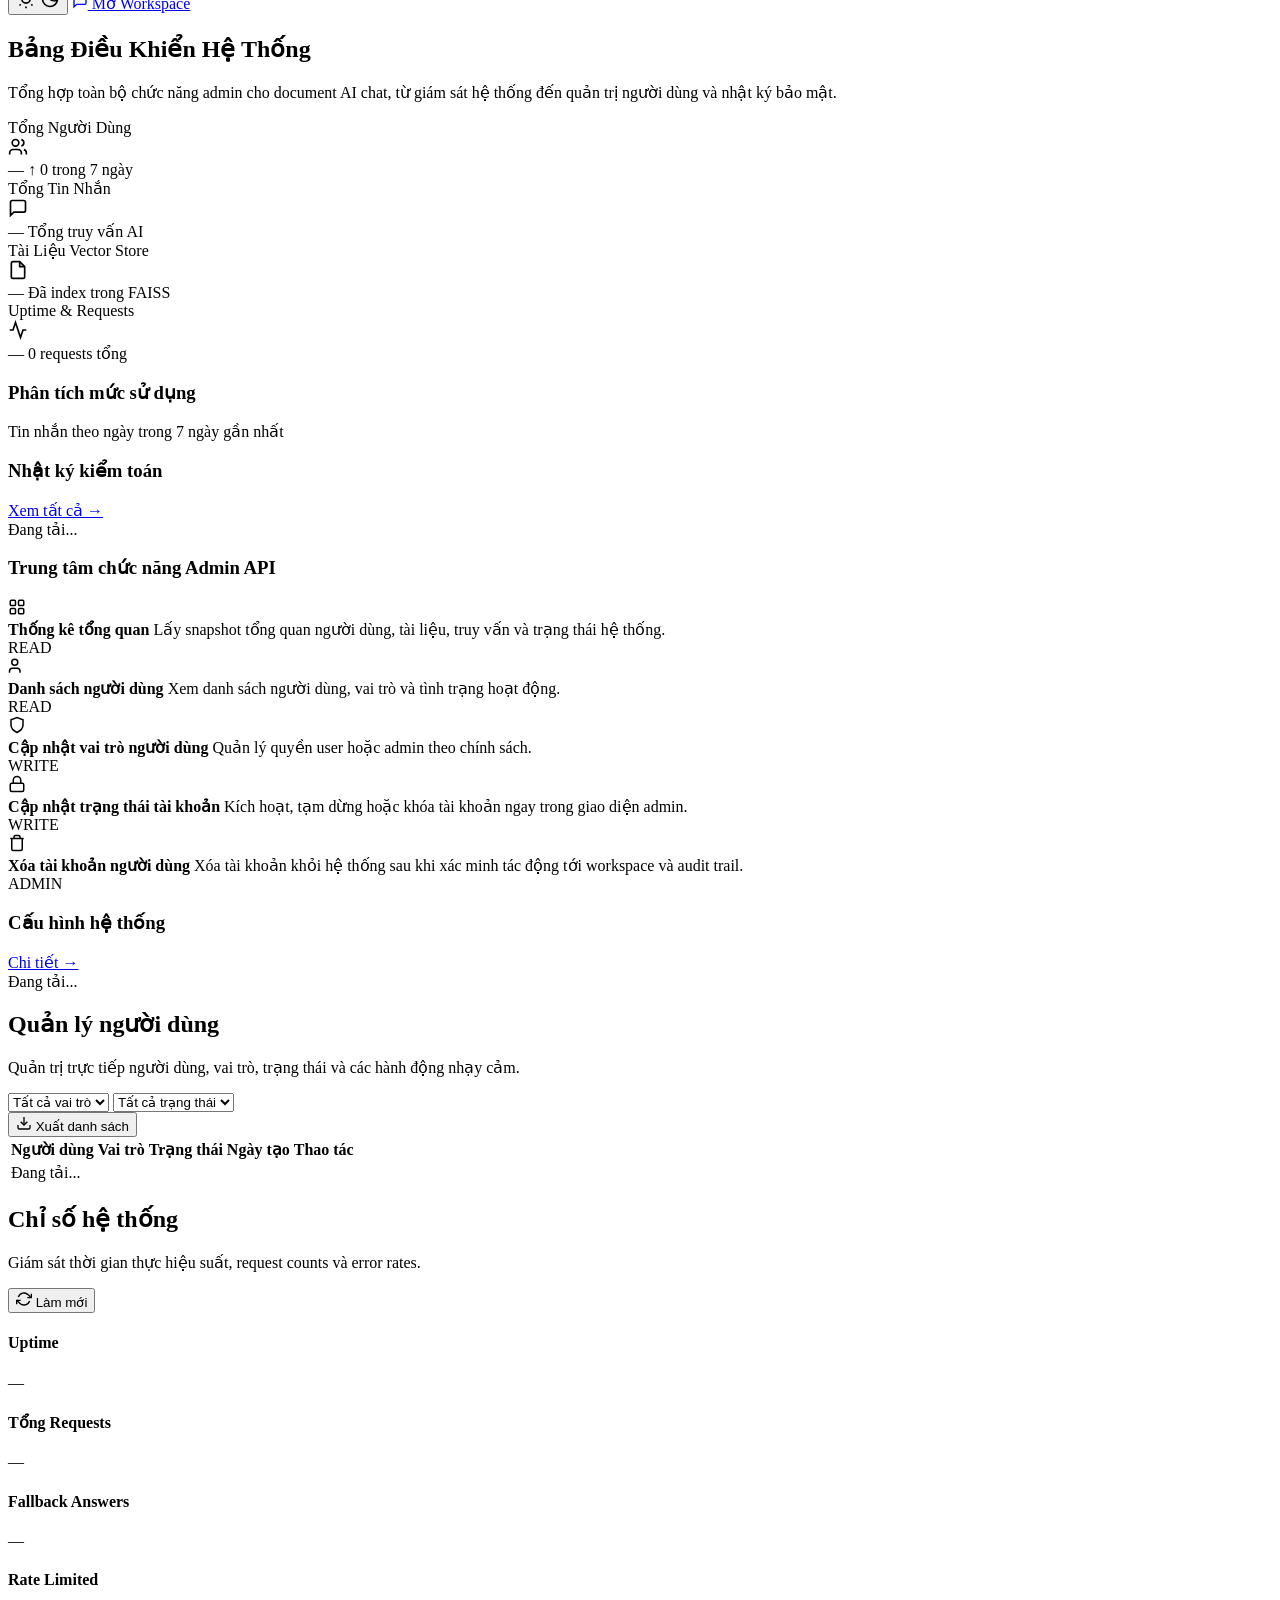
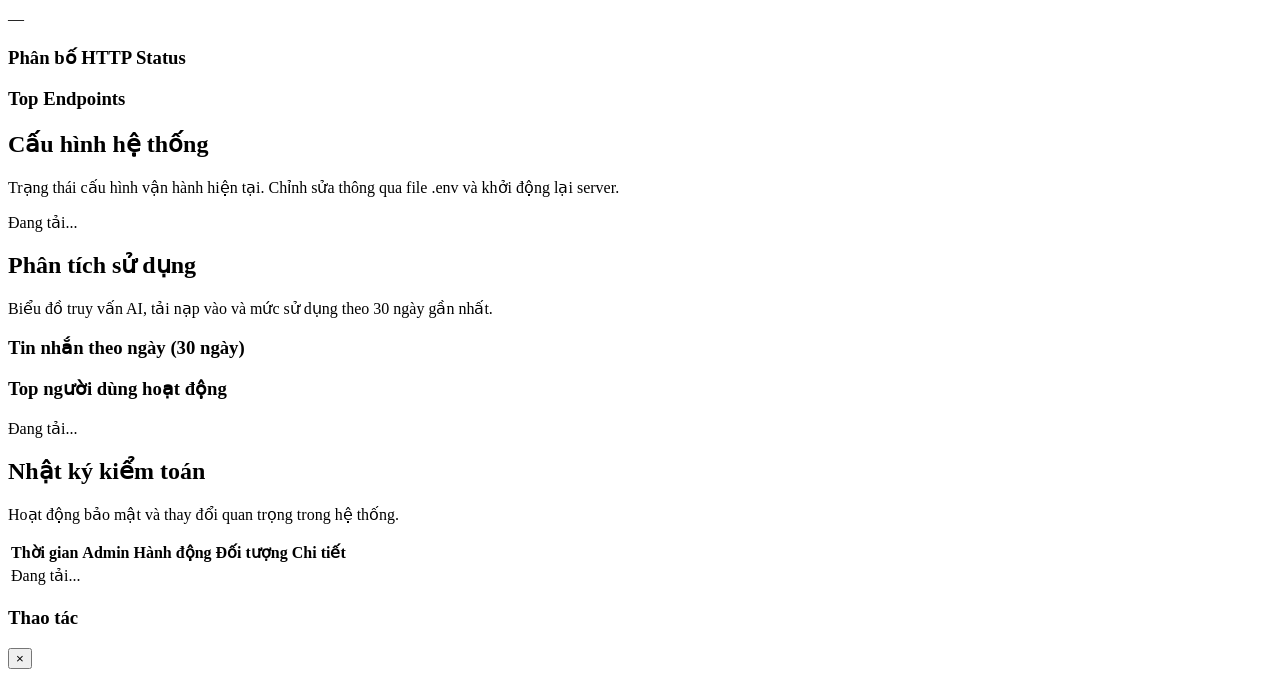
==== commit 210f2e23: "testing and fixing" ====
--- a/web/admin.html
+++ b/web/admin.html
@@ -57,7 +57,7 @@
         <div class="sidebar-user-avatar" id="userAvatarEl">A</div>
         <div class="sidebar-user-info">
           <span class="sidebar-user-name" id="userNameEl">Admin</span>
-          <span class="sidebar-user-role">Super Admin</span>
+          <span class="sidebar-user-role">Admin</span>
         </div>
         <button class="sidebar-logout-btn" id="btnLogout" title="Đăng xuất">
           <svg viewBox="0 0 24 24" fill="none" stroke="currentColor" stroke-width="2" width="18" height="18"><path d="M9 21H5a2 2 0 0 1-2-2V5a2 2 0 0 1 2-2h4"/><polyline points="16 17 21 12 16 7"/><line x1="21" y1="12" x2="9" y2="12"/></svg>
@@ -197,7 +197,7 @@
               <div class="action-icon action-icon-amber"><svg viewBox="0 0 24 24" fill="none" stroke="currentColor" stroke-width="2" width="18" height="18"><path d="M12 22s8-4 8-10V5l-8-3-8 3v7c0 6 8 10 8 10z"/></svg></div>
               <div class="action-text">
                 <strong>Cập nhật vai trò người dùng</strong>
-                <span>Nâng cấp quyền viewer, admin hoặc super admin theo chính sách.</span>
+                <span>Quản lý quyền user hoặc admin theo chính sách.</span>
               </div>
               <span class="action-badge badge-write">WRITE</span>
             </div>
@@ -414,6 +414,7 @@
   <!-- Toast container -->
   <div class="toast-container" id="toastContainer"></div>
 
-  <script src="/static/admin.js?v=1" defer></script>
+  <script src="/static/vendor/html2pdf.bundle.min.js" defer></script>
+  <script src="/static/admin.js?v=4" defer></script>
 </body>
 </html>
